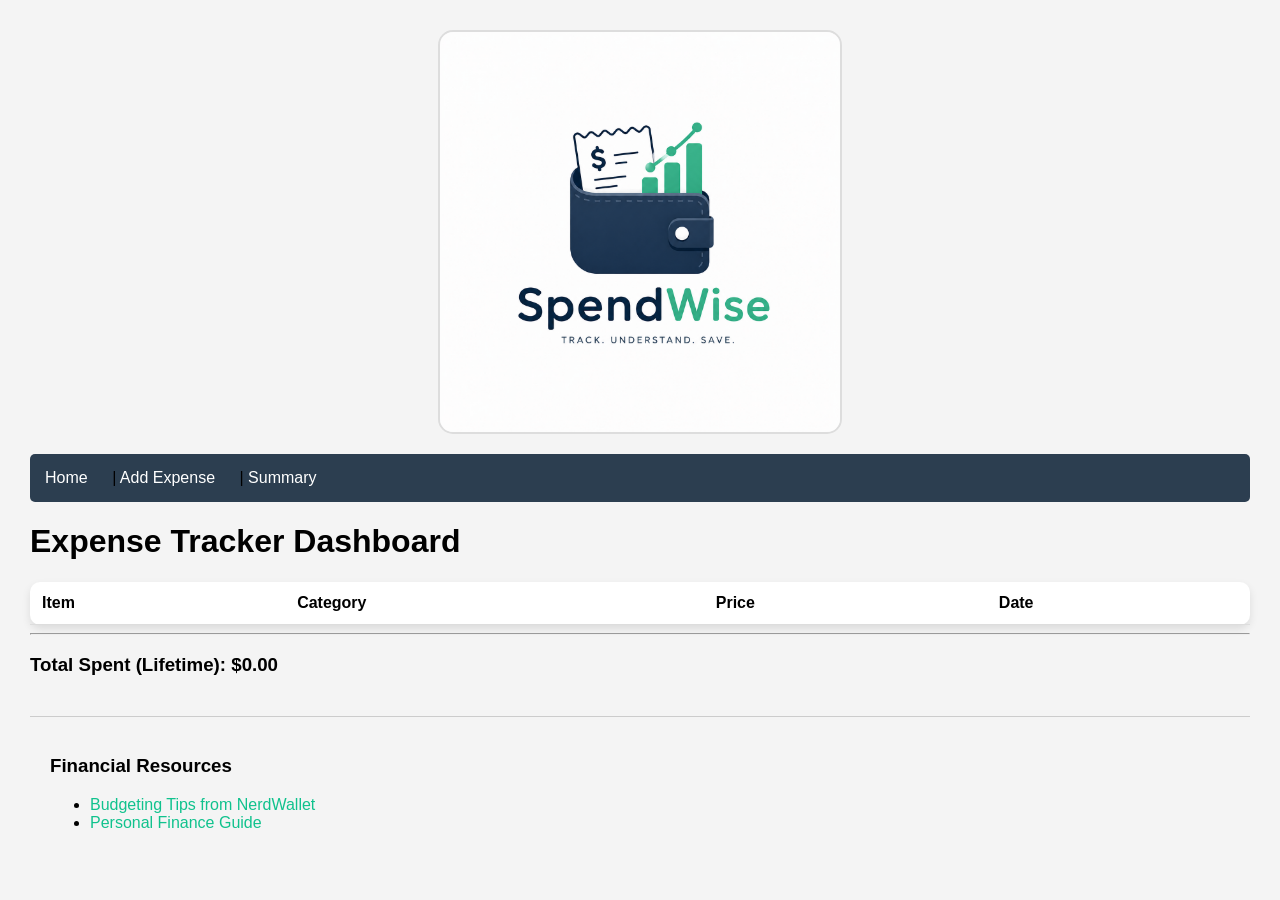
==== index.html @ 775bfb98 "Update index.html" ====
<!DOCTYPE html>
<html lang="en">
<head>
    <meta charset="UTF-8">
    <title>Finance Tracker - Dashboard</title>
    <link rel="stylesheet" href="style.css">
</head>
<body onload="displayExpenses()"> 
    <header>
        <img src="./pic.png" alt="Finance Banner">
    </header>

    <nav>
        <a href="index.html">Home</a> | 
        <a href="add-expense.html">Add Expense</a> |
        <a href="summary.html">Summary</a>
    </nav>

    <h1>Expense Tracker Dashboard</h1>
    
    <table>
        <thead>
            <tr>
                <th>Item</th>
                <th>Category</th>
                <th>Price</th>
                <th>Date</th>
            </tr>
        </thead>
        <tbody id="tableBody">
            </tbody>
    </table>

    <hr>
    <h3>Total Spent (Lifetime): $<span id="totalDisplay">0.00</span></h3>

    <footer>
        <h3>Financial Resources</h3>
        <ul>
            <li><a href="https://www.nerdwallet.com" target="_blank">Budgeting Tips from NerdWallet</a></li>
            <li><a href="https://www.investopedia.com" target="_blank">Personal Finance Guide</a></li>
        </ul>
    </footer>

    <script src="script.js"></script>
</body>
</html>
---- style.css ----
/* 1. GLOBAL STYLING: Applies to the whole site */
body {
    font-family: Arial, sans-serif;
    margin: 30px;
    background-color: #f4f4f4;
}

/* 2. NAVIGATION: Using the border-radius from the rubric */
nav {
    background-color: #2c3e50;
    padding: 15px;
    border-radius: 5px; 
    margin-bottom: 20px;
}

nav a {
    color: white;
    text-decoration: none;
    margin-right: 20px;
}

/* 3. HOVER EFFECT: Changes color when mouse is over links */
nav a:hover {
    color: #00f531;
}

/* 4. IMAGES: Updated for a smaller, professional logo look */
img {
    max-width: 400px;  /* This cuts the size roughly in half for most screens */
    width: 50%;       /* This ensures it stays 50% of its container */
    height: auto;     /* Keeps the picture from looking stretched */
    display: block;
    margin: 20px auto; /* Centers the logo perfectly */
    border: 2px solid #ddd;
    border-radius: 15px; 
}

/* 5. FOOTER: Styling your external resource links */
footer {
    margin-top: 40px;
    padding: 20px;
    border-top: 1px solid #ccc;
}

footer a {
    color: #10c28d;
    text-decoration: none;
}

footer a:hover {
    text-decoration: underline;
}

/* 6. FORM & TABLE: Basic styling to make it look clean */
form, table {
    background: white;
    padding: 20px;
    border-radius: 10px;
    box-shadow: 0px 4px 8px rgba(0,0,0,0.1);
}

table {
    width: 100%;
    border-collapse: collapse;
    margin-top: 10px;
}

th, td {
    padding: 12px;
    text-align: left;
    border-bottom: 1px solid #ddd;
}
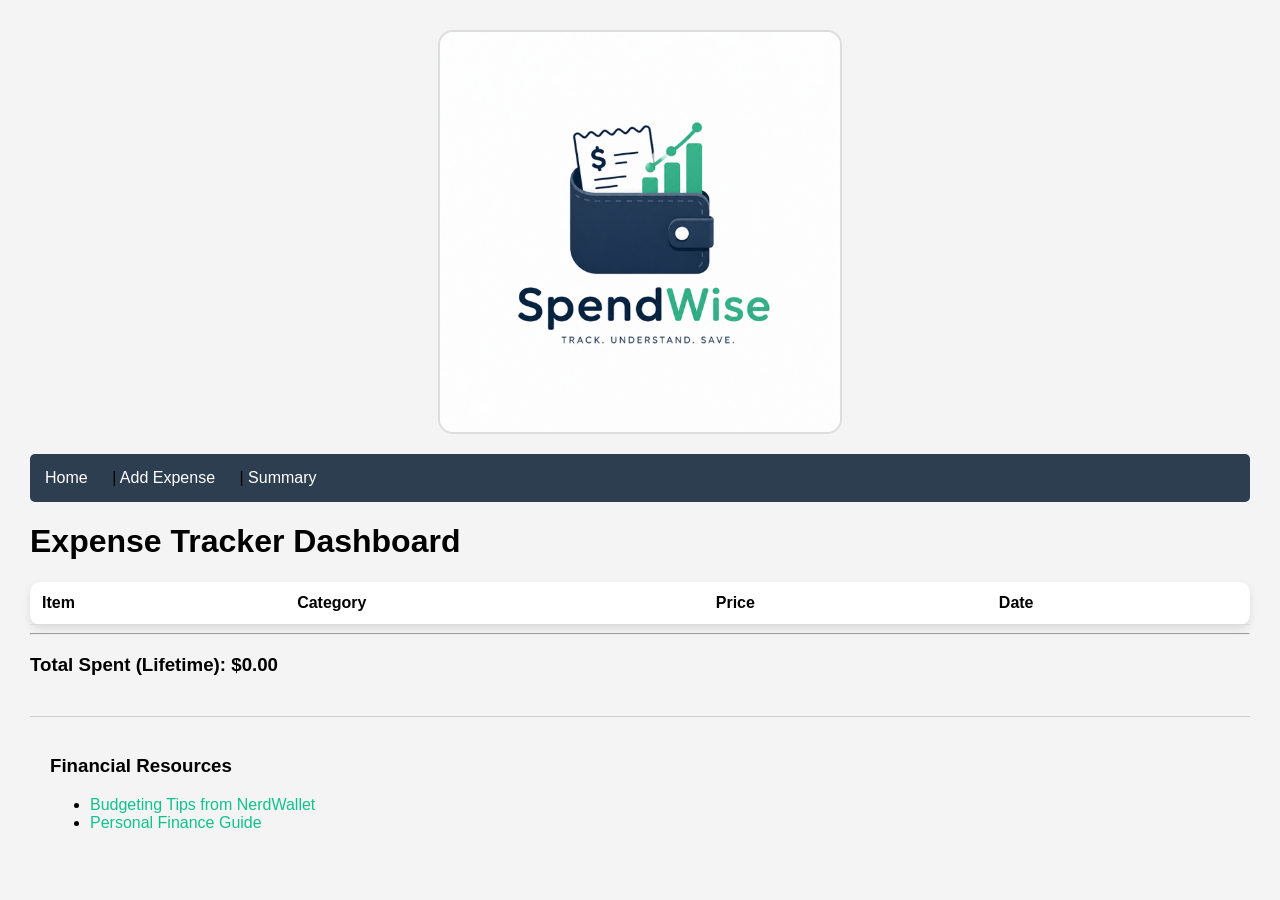
==== commit 96750287: "Update index.html" ====
--- a/index.html
+++ b/index.html
@@ -6,9 +6,9 @@
     <link rel="stylesheet" href="style.css">
 </head>
 <body onload="displayExpenses()"> 
-    <header>
-        <img src="./pic.png" alt="Finance Banner">
-    </header>
+<header>
+    <img src="pic.png" alt="Finance Tracker Logo">
+</header>
 
     <nav>
         <a href="index.html">Home</a> | 
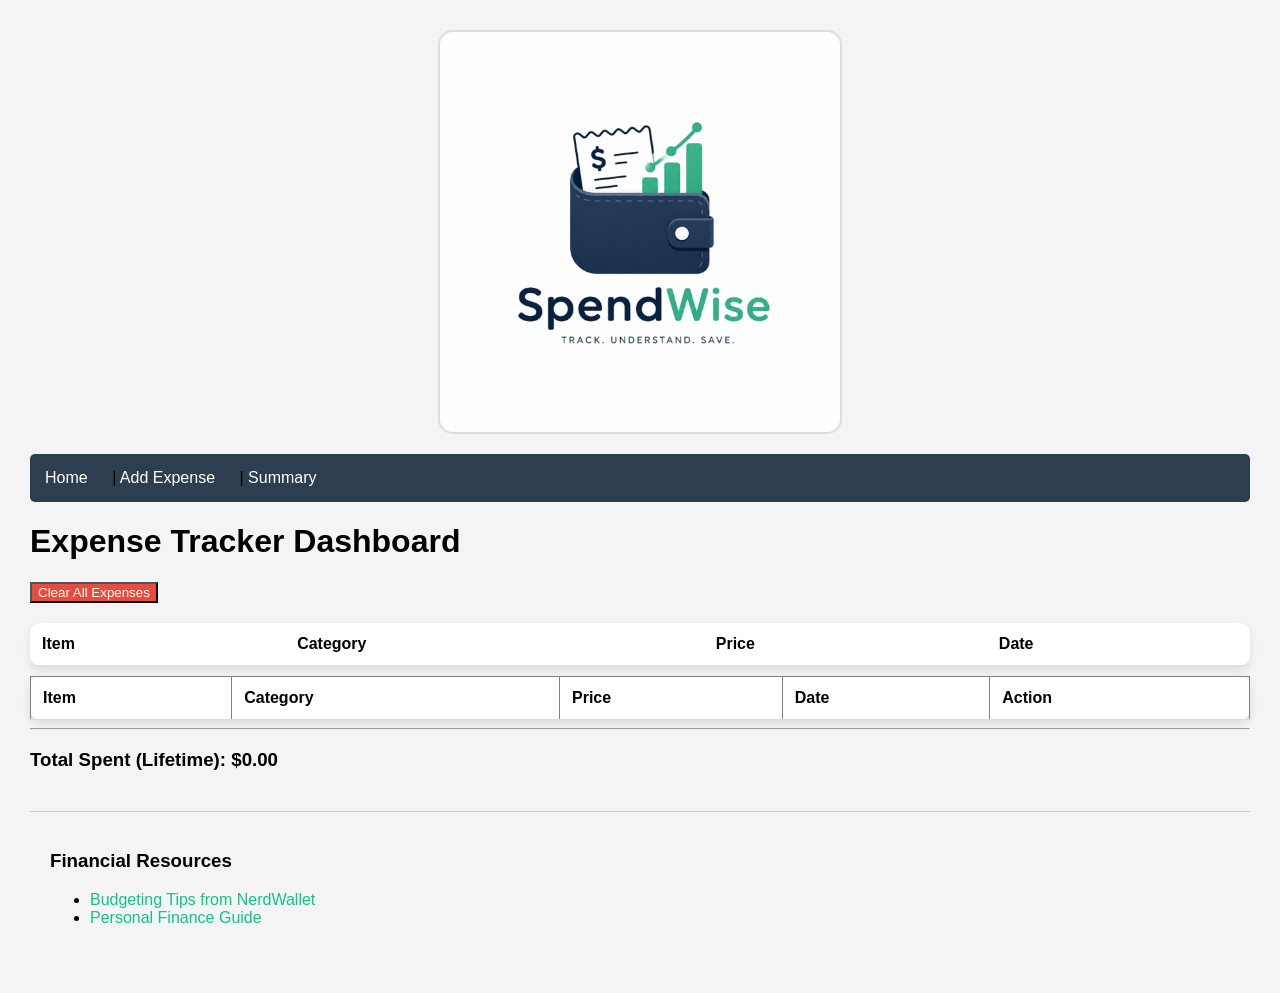
==== commit 1d0419a7: "Update index.html" ====
--- a/index.html
+++ b/index.html
@@ -29,7 +29,19 @@
         </thead>
         <tbody id="tableBody">
             </tbody>
-    </table>
+ <button onclick="clearAllExpenses()" style="background-color: #e74c3c; color: white; margin-bottom: 10px;">Clear All Expenses</button>
+
+<table border="1">
+    <thead>
+        <tr>
+            <th>Item</th>
+            <th>Category</th>
+            <th>Price</th>
+            <th>Date</th>
+            <th>Action</th> </tr>
+    </thead>
+    <tbody id="tableBody"></tbody>
+</table>
 
     <hr>
     <h3>Total Spent (Lifetime): $<span id="totalDisplay">0.00</span></h3>
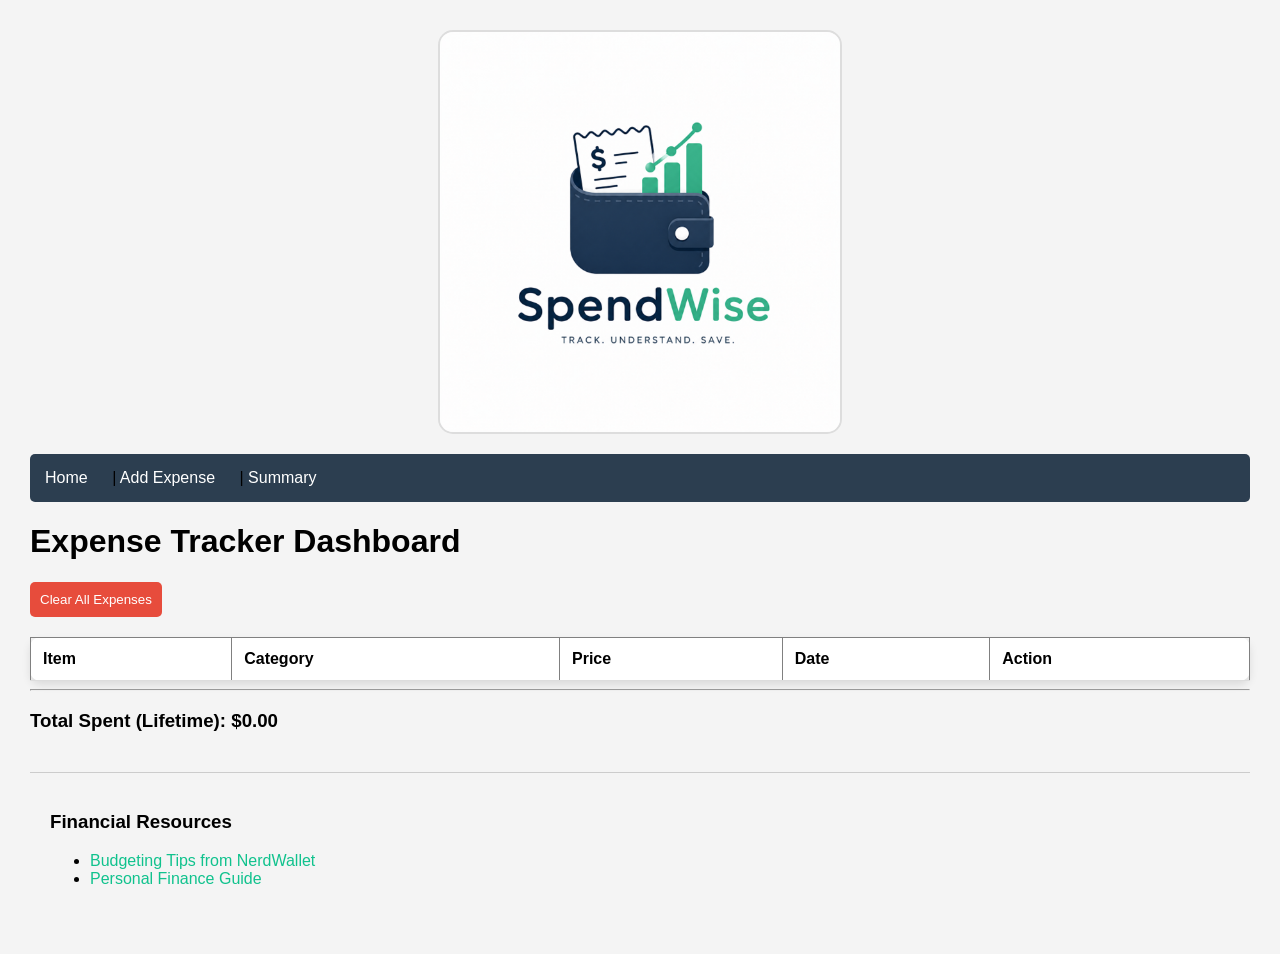
==== commit 7389fc20: "Update index.html" ====
--- a/index.html
+++ b/index.html
@@ -6,9 +6,9 @@
     <link rel="stylesheet" href="style.css">
 </head>
 <body onload="displayExpenses()"> 
-<header>
-    <img src="pic.png" alt="Finance Tracker Logo">
-</header>
+    <header>
+        <img src="./pic.png" alt="Finance Tracker Logo">
+    </header>
 
     <nav>
         <a href="index.html">Home</a> | 
@@ -17,31 +17,24 @@
     </nav>
 
     <h1>Expense Tracker Dashboard</h1>
-    
-    <table>
+
+    <button onclick="clearAllExpenses()" style="background-color: #e74c3c; color: white; margin-bottom: 10px; padding: 10px; border-radius: 5px; border: none; cursor: pointer;">
+        Clear All Expenses
+    </button>
+
+    <table border="1">
         <thead>
             <tr>
                 <th>Item</th>
                 <th>Category</th>
                 <th>Price</th>
                 <th>Date</th>
+                <th>Action</th> 
             </tr>
         </thead>
         <tbody id="tableBody">
             </tbody>
- <button onclick="clearAllExpenses()" style="background-color: #e74c3c; color: white; margin-bottom: 10px;">Clear All Expenses</button>
-
-<table border="1">
-    <thead>
-        <tr>
-            <th>Item</th>
-            <th>Category</th>
-            <th>Price</th>
-            <th>Date</th>
-            <th>Action</th> </tr>
-    </thead>
-    <tbody id="tableBody"></tbody>
-</table>
+    </table>
 
     <hr>
     <h3>Total Spent (Lifetime): $<span id="totalDisplay">0.00</span></h3>
